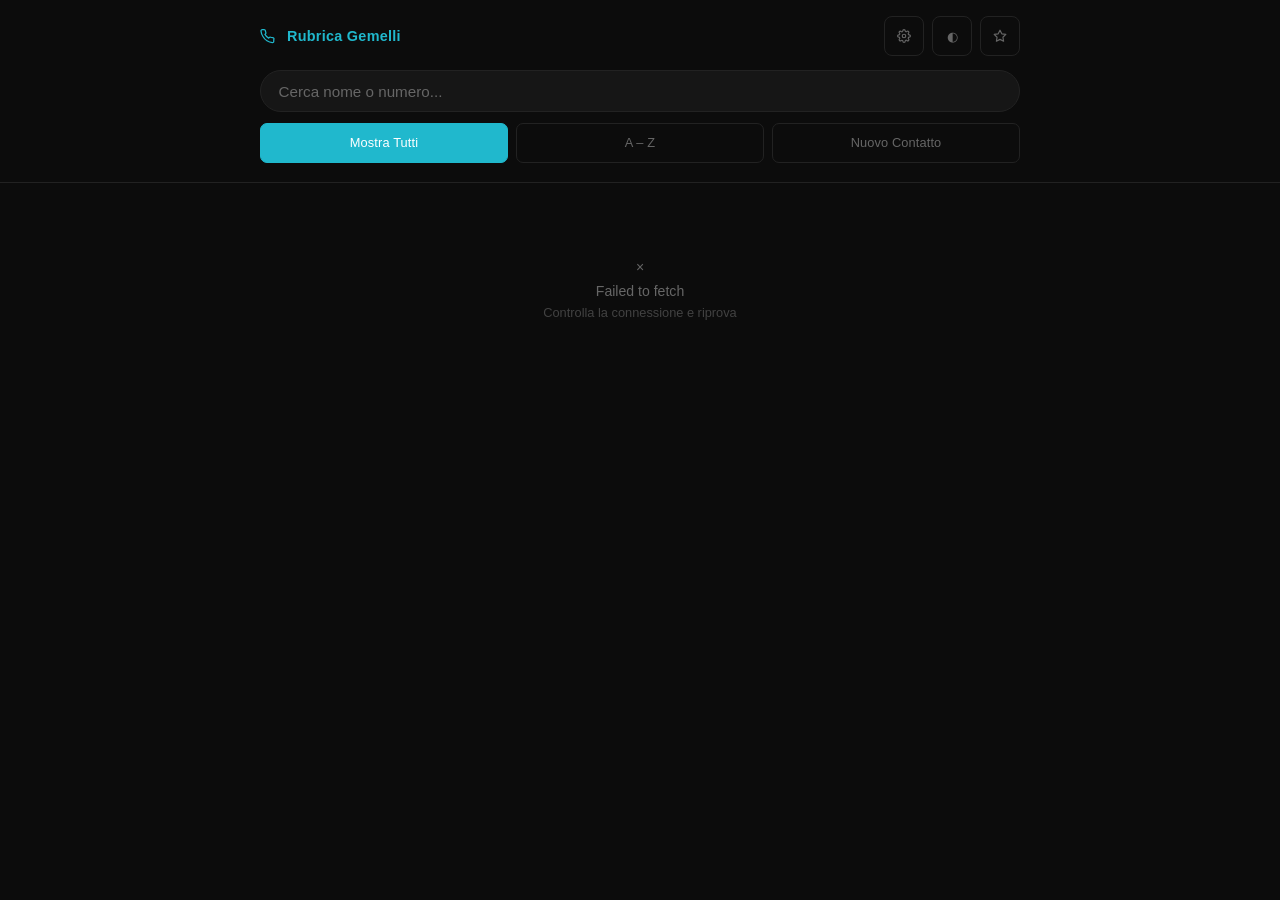
==== index.html @ fbc8fbde "sprint1: slim HTML, link external CSS/JS, ARIA roles" ====
<!DOCTYPE html>
<html lang="it" data-theme="dark">
<head>
  <meta charset="UTF-8">
  <meta name="viewport" content="width=device-width, initial-scale=1, maximum-scale=1, viewport-fit=cover">
  <title>Rubrica Gemelli</title>
  <link rel="manifest" href="manifest.json">
  <meta name="theme-color" content="#0c0c0c">
  <meta name="apple-mobile-web-app-capable" content="yes">
  <meta name="apple-mobile-web-app-status-bar-style" content="black-translucent">
  <meta name="apple-mobile-web-app-title" content="Rubrica">
  <link rel="icon" type="image/svg+xml" href="icon.svg">
  <link rel="apple-touch-icon" href="icon.svg">
  <link rel="stylesheet" href="app.css">
</head>
<body>

<header>
  <div class="inner">
    <div class="header-top">
      <div class="header-title">
        <svg width="15" height="15" viewBox="0 0 24 24" fill="none" stroke="currentColor" stroke-width="2" stroke-linecap="round" stroke-linejoin="round" aria-hidden="true" style="display:inline-block;vertical-align:middle;margin-right:.4rem"><path d="M22 16.92v3a2 2 0 0 1-2.18 2 19.79 19.79 0 0 1-8.63-3.07A19.5 19.5 0 0 1 4.69 12 19.79 19.79 0 0 1 1.61 3.3 2 2 0 0 1 3.6 1h3a2 2 0 0 1 2 1.72 12.84 12.84 0 0 0 .7 2.81 2 2 0 0 1-.45 2.11L7.91 8.6a16 16 0 0 0 6 6l.94-.94a2 2 0 0 1 2.11-.45 12.84 12.84 0 0 0 2.81.7A2 2 0 0 1 22 16.92z"/></svg>
        Rubrica Gemelli
      </div>
      <div class="header-count" id="countLabel" aria-live="polite"></div>
      <button class="btn-icon" id="btnSettings" title="Gestione categorie" aria-label="Gestione categorie">
        <svg width="14" height="14" viewBox="0 0 24 24" fill="none" stroke="currentColor" stroke-width="2" stroke-linecap="round" stroke-linejoin="round" aria-hidden="true"><circle cx="12" cy="12" r="3"/><path d="M19.4 15a1.65 1.65 0 0 0 .33 1.82l.06.06a2 2 0 0 1-2.83 2.83l-.06-.06a1.65 1.65 0 0 0-1.82-.33 1.65 1.65 0 0 0-1 1.51V21a2 2 0 0 1-4 0v-.09A1.65 1.65 0 0 0 9 19.4a1.65 1.65 0 0 0-1.82.33l-.06.06a2 2 0 0 1-2.83-2.83l.06-.06A1.65 1.65 0 0 0 4.68 15a1.65 1.65 0 0 0-1.51-1H3a2 2 0 0 1 0-4h.09A1.65 1.65 0 0 0 4.6 9a1.65 1.65 0 0 0-.33-1.82l-.06-.06a2 2 0 0 1 2.83-2.83l.06.06A1.65 1.65 0 0 0 9 4.68a1.65 1.65 0 0 0 1-1.51V3a2 2 0 0 1 4 0v.09a1.65 1.65 0 0 0 1 1.51 1.65 1.65 0 0 0 1.82-.33l.06-.06a2 2 0 0 1 2.83 2.83l-.06.06A1.65 1.65 0 0 0 19.4 9a1.65 1.65 0 0 0 1.51 1H21a2 2 0 0 1 0 4h-.09a1.65 1.65 0 0 0-1.51 1z"/></svg>
      </button>
      <button class="btn-icon" id="btnTheme" title="Cambia tema" aria-label="Cambia tema">◐</button>
      <button class="btn-icon" id="btnInstall" title="Aggiungi a preferiti / Home" aria-label="Installa app">
        <svg width="14" height="14" viewBox="0 0 24 24" fill="none" stroke="currentColor" stroke-width="2" stroke-linecap="round" stroke-linejoin="round" aria-hidden="true"><polygon points="12 2 15.09 8.26 22 9.27 17 14.14 18.18 21.02 12 17.77 5.82 21.02 7 14.14 2 9.27 8.91 8.26 12 2"/></svg>
      </button>
    </div>
    <div class="search-wrap" id="searchWrap">
      <input type="search" id="searchBar" placeholder="Cerca nome o numero..." autocomplete="off" autocorrect="off" autocapitalize="off" aria-label="Cerca">
      <button type="button" class="btn-search-clear" id="btnSearchClear" aria-label="Pulisci ricerca">×</button>
    </div>
    <div class="btn-row">
      <button id="btnAll" class="active" type="button">Mostra Tutti</button>
      <button id="btnAlpha" type="button">A – Z</button>
      <button id="btnNew" type="button">Nuovo Contatto</button>
    </div>
    <div id="chips"></div>
  </div>
</header>

<main>
  <div class="inner" id="contactList">
    <div class="state-msg">
      <div class="spinner"></div>
      <div>Caricamento rubrica...</div>
    </div>
  </div>
</main>

<div id="installToast" role="status" aria-live="polite"></div>

<!-- Modal Filtro Alfabetico -->
<div id="alphaModalOverlay" hidden role="dialog" aria-modal="true" aria-label="Filtra per iniziale">
  <div id="alphaModalBox">
    <div class="modal-title">Filtra per iniziale</div>
    <div class="alpha-grid" id="alphaGrid"></div>
    <button type="button" id="btnAlphaClose" class="btn-cancel" style="width:100%;margin-top:.9rem">Chiudi</button>
  </div>
</div>

<!-- Modal Gestione Categorie -->
<div id="catModalOverlay" hidden role="dialog" aria-modal="true" aria-label="Gestione categorie">
  <div id="catModalBox">
    <div class="modal-title">Gestione Categorie</div>
    <div id="catList"></div>
    <div class="form-group" style="margin-top:.9rem">
      <label for="fNewCat">Nuova categoria</label>
      <div class="cat-add-row">
        <input type="text" id="fNewCat" placeholder="es. CHIRURGIA" autocomplete="off" spellcheck="false">
        <button type="button" id="btnAddCat" class="btn-add-cat">Aggiungi</button>
      </div>
    </div>
    <div class="modal-btns">
      <button type="button" class="btn-cancel" id="btnCatCancel">Chiudi</button>
      <button type="button" class="btn-primary" id="btnCatSave">Salva modifiche</button>
    </div>
  </div>
</div>

<!-- Modal Contatto -->
<div id="modalOverlay" hidden role="dialog" aria-modal="true" aria-labelledby="modalTitle">
  <div id="modalBox">
    <div class="modal-title" id="modalTitle">Nuovo Contatto</div>
    <form id="contactForm" novalidate>
      <input type="hidden" id="fId">
      <div class="form-group">
        <label for="fNome">Nome *</label>
        <input type="text" id="fNome" required placeholder="es. Cardiologia guardia">
      </div>
      <div class="form-group">
        <label for="fCategoria">Categoria *</label>
        <select id="fCategoria" required></select>
      </div>
      <div class="form-group">
        <label>Numeri e note</label>
        <div id="numeriContainer"></div>
        <button type="button" id="btnAddNum" class="btn-add-num">+ Aggiungi numero</button>
      </div>
      <div class="modal-btns">
        <button type="button" class="btn-cancel" id="btnCancel">Annulla</button>
        <button type="button" class="btn-danger" id="btnDelete" hidden>Elimina</button>
        <button type="submit" class="btn-primary" id="btnSave">Salva</button>
      </div>
    </form>
  </div>
</div>

<script src="app.js" defer></script>
</body>
</html>
---- app.css ----
*, *::before, *::after { box-sizing: border-box; margin: 0; padding: 0; }

:root {
  --bg:       #ffffff;
  --surface:  #f7f7f7;
  --text:     #111111;
  --muted:    #888888;
  --border:   #e5e5e5;
  --accent:   #0891b2;
  --num:      #0891b2;
  --num-bg:   #e0f7fa;
  --note:     #555555;
  --modal-bg: #ffffff;
}
[data-theme="dark"] {
  --bg:       #0c0c0c;
  --surface:  #161616;
  --text:     #ececec;
  --muted:    #666666;
  --border:   #222222;
  --accent:   #20b8cd;
  --num:      #20b8cd;
  --num-bg:   rgba(32,184,205,.12);
  --note:     #aaaaaa;
  --modal-bg: #111111;
}

body {
  font-family: -apple-system, BlinkMacSystemFont, 'Inter', 'Segoe UI', sans-serif;
  background: var(--bg);
  color: var(--text);
  min-height: 100vh;
  padding-bottom: 3rem;
  transition: background .2s, color .2s;
  font-size: 17px;
}

.inner {
  width: 90%;
  max-width: 760px;
  margin: 0 auto;
}

/* ── Header ── */
header {
  background: var(--bg);
  padding: 1rem 0 0;
  position: sticky;
  top: 0;
  z-index: 100;
  border-bottom: 1px solid var(--border);
  transition: background .2s;
}
.header-top {
  display: flex;
  align-items: center;
  gap: .5rem;
  margin-bottom: .9rem;
}
.header-title {
  color: var(--accent);
  font-size: .9rem;
  font-weight: 600;
  letter-spacing: .02em;
  flex: 1;
  display: flex;
  align-items: center;
  gap: .35rem;
}
.header-count {
  color: var(--muted);
  font-size: .75rem;
}

/* ── Header action buttons (tap target ≥ 40×40) ── */
.btn-icon {
  background: none;
  border: 1px solid var(--border);
  border-radius: 8px;
  color: var(--muted);
  width: 2.5rem;
  height: 2.5rem;
  cursor: pointer;
  display: flex;
  align-items: center;
  justify-content: center;
  flex-shrink: 0;
  transition: border-color .15s, color .15s, background .15s;
}
.btn-icon:hover     { border-color: var(--accent); color: var(--accent); }
.btn-icon:active    { background: var(--surface); }
.btn-icon.ready     { color: var(--accent); border-color: var(--accent); }
.btn-icon.done      { color: #f59e0b; border-color: #f59e0b; }

/* Toast */
#installToast {
  position: fixed;
  top: 50%;
  left: 50%;
  transform: translate(-50%, -50%) scale(.92);
  background: var(--surface);
  border: 1px solid var(--border);
  color: var(--text);
  font-size: .84rem;
  padding: .7rem 1.15rem;
  border-radius: 9px;
  white-space: normal;
  max-width: 88vw;
  text-align: center;
  box-shadow: 0 8px 28px rgba(0,0,0,.35);
  opacity: 0;
  pointer-events: none;
  transition: opacity .18s, transform .18s;
  z-index: 500;
}
#installToast.show {
  opacity: 1;
  transform: translate(-50%, -50%) scale(1);
}
#installToast.toast-error   { border-color: #ef4444; background: rgba(239,68,68,.15); }
#installToast.toast-warning { border-color: #f59e0b; background: rgba(245,158,11,.13); }
#installToast.toast-success { border-color: #22c55e; background: rgba(34,197,94,.13);  }
#installToast.toast-confirm { pointer-events: auto; min-width: 220px; }

#searchBar {
  width: 100%;
  padding: .7rem 1.1rem;
  font-size: .95rem;
  border: 1px solid var(--border);
  border-radius: 999px;
  background: var(--surface);
  color: var(--text);
  outline: none;
  -webkit-appearance: none;
  transition: border-color .15s, background .2s;
  font-family: inherit;
}
#searchBar::placeholder { color: var(--muted); }
#searchBar:focus { border-color: var(--accent); }

.btn-row {
  display: flex;
  gap: .5rem;
  margin-top: .7rem;
}
.btn-row button {
  flex: 1;
  padding: .55rem;
  font-size: .8rem;
  font-weight: 500;
  border: 1px solid var(--border);
  border-radius: 7px;
  background: transparent;
  color: var(--muted);
  cursor: pointer;
  transition: all .12s;
  font-family: inherit;
  letter-spacing: .01em;
  min-height: 40px;
}
.btn-row button:hover { border-color: var(--accent); color: var(--accent); }
.btn-row button.active { background: var(--accent); color: #fff; border-color: var(--accent); }

#chips {
  display: flex;
  flex-wrap: wrap;
  gap: .35rem;
  padding: .65rem 0 .55rem;
}
.chip {
  padding: .28rem .7rem;
  border-radius: 999px;
  border: 1px solid var(--border);
  font-size: .72rem;
  font-weight: 500;
  color: var(--muted);
  background: transparent;
  cursor: pointer;
  white-space: nowrap;
  transition: all .12s;
  font-family: inherit;
  min-height: 32px;
}
.chip:hover { border-color: var(--accent); color: var(--accent); }
.chip.active { background: var(--accent); color: #fff; border-color: var(--accent); }

/* ── Card contatti ── */
main { padding: .75rem 0; }

.contact-card {
  display: flex;
  align-items: center;
  gap: .75rem;
  padding: .75rem .9rem;
  background: var(--surface);
  border: 1px solid var(--border);
  border-radius: 8px;
  margin-bottom: .4rem;
}

.contact-info { flex: 1; min-width: 0; }
.contact-name {
  font-weight: 500;
  font-size: .9rem;
  color: var(--text);
  margin-bottom: .3rem;
  line-height: 1.3;
}
.contact-numbers { display: flex; flex-wrap: wrap; gap: .35rem .5rem; align-items: center; }
.num-group { display: inline-flex; align-items: center; gap: .3rem; }
.num-pill {
  font-family: 'SF Mono', 'Fira Code', 'Consolas', monospace;
  font-size: .78rem;
  font-weight: 600;
  color: var(--accent);
  background: var(--num-bg);
  text-decoration: none;
  letter-spacing: .03em;
  padding: .25rem .65rem;
  border-radius: 999px;
  transition: opacity .1s;
  white-space: nowrap;
  min-height: 28px;
  display: inline-flex;
  align-items: center;
}
.num-pill:active { opacity: .6; }
.num-nota-inline {
  font-size: .72rem;
  color: var(--note);
  white-space: nowrap;
}

/* ── Modal: righe numero+nota dinamiche ── */
.num-row {
  display: flex;
  gap: .4rem;
  align-items: center;
  margin-bottom: .4rem;
}
.num-row-inputs {
  display: flex;
  gap: .4rem;
  flex: 1;
}
.num-row-inputs .f-num {
  width: 7rem;
  flex-shrink: 0;
  padding: .6rem .7rem;
  border: 1px solid var(--border);
  border-radius: 6px;
  font-size: .88rem;
  color: var(--text);
  background: var(--surface);
  font-family: 'SF Mono','Fira Code','Consolas',monospace;
  font-weight: 600;
  outline: none;
  transition: border-color .15s;
}
.num-row-inputs .f-num:focus { border-color: var(--accent); }
.num-row-inputs .f-num.invalid { border-color: #ef4444; }
.num-row-inputs .f-nota {
  flex: 1;
  padding: .6rem .7rem;
  border: 1px solid var(--border);
  border-radius: 6px;
  font-size: .88rem;
  color: var(--text);
  background: var(--surface);
  font-family: inherit;
  outline: none;
  transition: border-color .15s;
}
.num-row-inputs .f-nota:focus { border-color: var(--accent); }
.btn-rm-num {
  background: none;
  border: 1px solid var(--border);
  border-radius: 6px;
  color: var(--muted);
  font-size: 1rem;
  width: 2.4rem;
  height: 2.4rem;
  cursor: pointer;
  display: flex;
  align-items: center;
  justify-content: center;
  flex-shrink: 0;
  transition: border-color .12s, color .12s;
}
.btn-rm-num:hover { border-color: #ef4444; color: #ef4444; }
.btn-add-num {
  margin-top: .2rem;
  background: none;
  border: 1px dashed var(--border);
  border-radius: 6px;
  color: var(--muted);
  font-size: .82rem;
  padding: .55rem .85rem;
  cursor: pointer;
  width: 100%;
  text-align: left;
  font-family: inherit;
  transition: border-color .12s, color .12s;
  min-height: 40px;
}
.btn-add-num:hover { border-color: var(--accent); color: var(--accent); }
.contact-cat { display: none; }

.btn-edit {
  background: none;
  border: none;
  padding: .55rem;
  cursor: pointer;
  color: var(--muted);
  flex-shrink: 0;
  display: flex;
  align-items: center;
  opacity: .55;
  transition: opacity .12s;
  border-radius: 6px;
  min-width: 40px;
  min-height: 40px;
  justify-content: center;
}
.btn-edit:hover { opacity: 1; color: var(--accent); }

.state-msg {
  text-align: center;
  padding: 4rem 1rem;
  color: var(--muted);
  font-size: .88rem;
}
.state-msg .ico { margin-bottom: .5rem; }
.state-msg .sub { font-size: .8rem; margin-top: .35rem; opacity: .6; }
.load-status {
  margin-top: .55rem;
  font-size: .78rem;
  opacity: .6;
  min-height: 1.2em;
}
.spinner {
  width: 22px; height: 22px;
  border: 1.5px solid var(--border);
  border-top-color: var(--accent);
  border-radius: 50%;
  animation: spin .75s linear infinite;
  margin: 0 auto .75rem;
}
@keyframes spin { to { transform: rotate(360deg); } }

/* ── Modal ── */
#modalOverlay {
  position: fixed;
  inset: 0;
  background: rgba(0,0,0,.55);
  z-index: 200;
  display: flex;
  align-items: flex-end;
  justify-content: center;
}
#modalOverlay[hidden] { display: none; }
#modalBox {
  background: var(--modal-bg);
  border-top: 1px solid var(--border);
  border-radius: 12px 12px 0 0;
  width: 100%;
  max-width: 760px;
  max-height: 90vh;
  overflow-y: auto;
  padding: 1.25rem 1.25rem 1rem;
  padding-bottom: calc(1rem + env(safe-area-inset-bottom));
  transition: background .2s;
}
.modal-title {
  font-size: .95rem;
  font-weight: 600;
  margin-bottom: 1rem;
  color: var(--text);
}
.form-group { margin-bottom: .8rem; }
.form-group label {
  display: block;
  font-size: .72rem;
  font-weight: 500;
  color: var(--muted);
  margin-bottom: .25rem;
  text-transform: uppercase;
  letter-spacing: .05em;
}
.form-group input,
.form-group select {
  width: 100%;
  padding: .65rem .8rem;
  border: 1px solid var(--border);
  border-radius: 6px;
  font-size: .9rem;
  color: var(--text);
  outline: none;
  background: var(--surface);
  font-family: inherit;
  transition: border-color .15s;
  min-height: 40px;
}
.form-group input:focus,
.form-group select:focus { border-color: var(--accent); }
.modal-btns { display: flex; gap: .5rem; margin-top: 1.1rem; }
.btn-primary {
  flex: 1;
  padding: .75rem;
  background: var(--accent);
  color: #fff;
  border: none;
  border-radius: 6px;
  font-size: .88rem;
  font-weight: 600;
  cursor: pointer;
  font-family: inherit;
  min-height: 44px;
}
.btn-primary:active { opacity: .85; }
.btn-danger {
  padding: .75rem .95rem;
  background: transparent;
  color: #ef4444;
  border: 1px solid #ef4444;
  border-radius: 6px;
  font-size: .88rem;
  font-weight: 500;
  cursor: pointer;
  font-family: inherit;
  min-height: 44px;
}
.btn-danger:active { opacity: .75; }
.btn-cancel {
  padding: .75rem .95rem;
  background: transparent;
  color: var(--muted);
  border: 1px solid var(--border);
  border-radius: 6px;
  font-size: .88rem;
  font-weight: 500;
  cursor: pointer;
  font-family: inherit;
  min-height: 44px;
}

/* ── Modal Categorie ── */
#catModalOverlay {
  position: fixed;
  inset: 0;
  background: rgba(0,0,0,.55);
  z-index: 200;
  display: flex;
  align-items: flex-end;
  justify-content: center;
}
#catModalOverlay[hidden] { display: none; }
#catModalBox {
  background: var(--modal-bg);
  border-top: 1px solid var(--border);
  border-radius: 12px 12px 0 0;
  width: 100%;
  max-width: 760px;
  max-height: 88vh;
  overflow-y: auto;
  padding: 1.25rem 1.25rem 1rem;
  padding-bottom: calc(1rem + env(safe-area-inset-bottom));
  transition: background .2s;
}

/* Righe categoria */
.cat-item {
  display: flex;
  align-items: center;
  gap: .5rem;
  padding: .35rem 0;
  border-bottom: 1px solid var(--border);
}
.cat-item:last-child { border-bottom: none; }
.cat-name-input {
  flex: 1;
  padding: .55rem .65rem;
  border: 1px solid var(--border);
  border-radius: 6px;
  font-size: .86rem;
  font-weight: 500;
  color: var(--text);
  background: var(--surface);
  font-family: inherit;
  outline: none;
  transition: border-color .15s;
  min-height: 40px;
}
.cat-name-input:focus { border-color: var(--accent); }
.cat-count {
  font-size: .72rem;
  color: var(--muted);
  min-width: 3.4rem;
  text-align: right;
  white-space: nowrap;
}
.cat-del-btn {
  background: none;
  border: 1px solid transparent;
  border-radius: 6px;
  width: 2.4rem;
  height: 2.4rem;
  cursor: pointer;
  display: flex;
  align-items: center;
  justify-content: center;
  flex-shrink: 0;
  padding: 0;
  transition: all .12s;
}
.cat-del-btn.can-del { color: #ef4444; border-color: rgba(239,68,68,.3); }
.cat-del-btn.can-del:hover { background: rgba(239,68,68,.12); border-color: #ef4444; }
.cat-del-btn.no-del  { color: #ef4444; opacity: .25; cursor: default; }

/* Riga aggiungi nuova categoria */
.cat-add-row {
  display: flex;
  gap: .4rem;
  margin-top: .3rem;
}
.cat-add-row input {
  flex: 1;
  padding: .65rem .85rem;
  border: 1px solid var(--border);
  border-radius: 6px;
  font-size: .9rem;
  color: var(--text);
  background: var(--surface);
  font-family: inherit;
  outline: none;
  transition: border-color .15s;
  min-height: 40px;
}
.cat-add-row input:focus { border-color: var(--accent); }
.cat-add-row .btn-add-cat {
  padding: .65rem 1.1rem;
  background: var(--accent);
  color: #fff;
  border: none;
  border-radius: 6px;
  font-size: .84rem;
  font-weight: 600;
  cursor: pointer;
  font-family: inherit;
  white-space: nowrap;
  min-height: 40px;
}
.cat-add-row .btn-add-cat:active { opacity: .85; }

/* ── Modal Filtro Alfabetico ── */
#alphaModalOverlay {
  position: fixed;
  inset: 0;
  background: rgba(0,0,0,.55);
  z-index: 200;
  display: flex;
  align-items: center;
  justify-content: center;
}
#alphaModalOverlay[hidden] { display: none; }
#alphaModalBox {
  background: var(--modal-bg);
  border: 1px solid var(--border);
  border-radius: 12px;
  width: min(96vw, 480px);
  padding: 1.3rem 1.1rem 1.5rem;
  transition: background .2s;
}
.alpha-grid {
  display: grid;
  grid-template-columns: repeat(6, 1fr);
  gap: .42rem;
  margin-top: .85rem;
}
.alpha-btn {
  min-height: 48px;
  padding: .5rem .1rem;
  border: 1px solid var(--border);
  border-radius: 8px;
  background: transparent;
  color: var(--muted);
  font-size: .9rem;
  font-weight: 600;
  cursor: pointer;
  font-family: inherit;
  transition: all .12s;
  display: flex;
  align-items: center;
  justify-content: center;
}
.alpha-btn:hover { border-color: var(--accent); color: var(--accent); }
.alpha-btn.active { background: var(--accent); color: #fff; border-color: var(--accent); }
.alpha-btn.num-btn {
  grid-column: span 2;
  font-size: .78rem;
  letter-spacing: -.01em;
}

/* Spinner dentro i bottoni */
.btn-spinner {
  display: inline-block;
  width: 14px;
  height: 14px;
  border: 2px solid currentColor;
  border-top-color: transparent;
  border-radius: 50%;
  animation: spin .65s linear infinite;
  opacity: .85;
  vertical-align: middle;
}

/* Search bar wrapper con clear button */
.search-wrap { position: relative; }
.btn-search-clear {
  position: absolute;
  right: .55rem;
  top: 50%;
  transform: translateY(-50%);
  background: var(--border);
  border: none;
  width: 1.6rem;
  height: 1.6rem;
  border-radius: 50%;
  color: var(--text);
  cursor: pointer;
  display: none;
  align-items: center;
  justify-content: center;
  font-size: .75rem;
  opacity: .7;
  transition: opacity .12s, background .12s;
}
.btn-search-clear:hover { opacity: 1; background: var(--accent); color: #fff; }
.search-wrap.has-text .btn-search-clear { display: flex; }
.search-wrap.has-text #searchBar { padding-right: 2.6rem; }
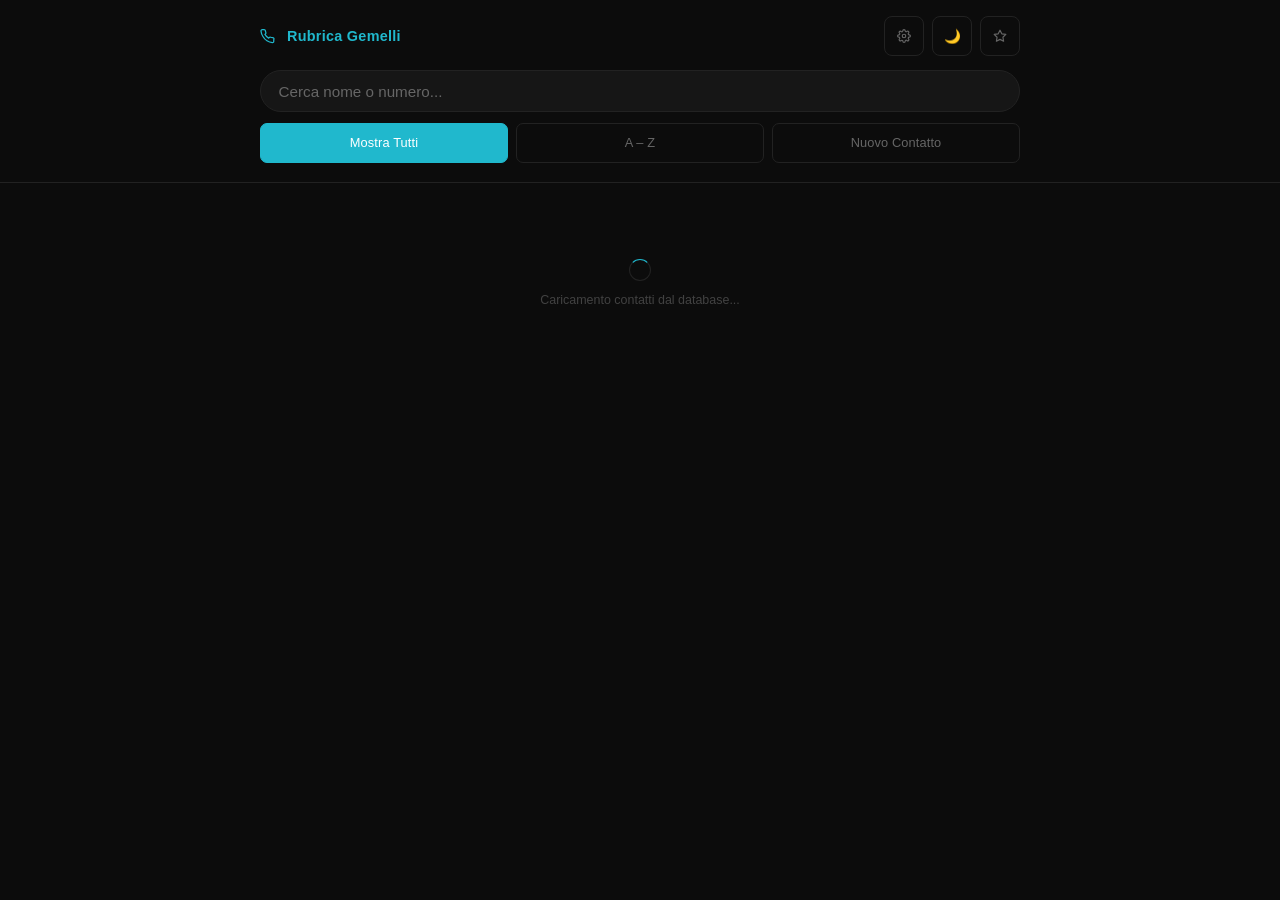
==== commit 6155664f: "sprint3: PTR indicator + modal handles + export buttons" ====
--- a/index.html
+++ b/index.html
@@ -14,6 +14,9 @@
   <link rel="stylesheet" href="app.css">
 </head>
 <body>
+
+<!-- Pull-to-refresh indicator -->
+<div id="ptrIndicator" aria-hidden="true"><div class="ptr-spinner"></div></div>
 
 <header>
   <div class="inner">
@@ -35,6 +38,7 @@
       <input type="search" id="searchBar" placeholder="Cerca nome o numero..." autocomplete="off" autocorrect="off" autocapitalize="off" aria-label="Cerca">
       <button type="button" class="btn-search-clear" id="btnSearchClear" aria-label="Pulisci ricerca">×</button>
     </div>
+    <div id="searchSuggestions" hidden></div>
     <div class="btn-row">
       <button id="btnAll" class="active" type="button">Mostra Tutti</button>
       <button id="btnAlpha" type="button">A – Z</button>
@@ -55,6 +59,33 @@
 
 <div id="installToast" role="status" aria-live="polite"></div>
 
+<!-- Menu long-press numero -->
+<div id="numMenuOverlay" hidden role="dialog" aria-modal="true" aria-label="Azioni numero">
+  <div class="num-menu-box">
+    <div class="num-menu-title" id="numMenuTitle"></div>
+    <div class="num-menu-sub" id="numMenuSub"></div>
+    <button type="button" class="num-menu-action" data-action="call">
+      <svg width="18" height="18" viewBox="0 0 24 24" fill="none" stroke="currentColor" stroke-width="2" stroke-linecap="round" stroke-linejoin="round" aria-hidden="true"><path d="M22 16.92v3a2 2 0 0 1-2.18 2 19.79 19.79 0 0 1-8.63-3.07A19.5 19.5 0 0 1 4.69 12 19.79 19.79 0 0 1 1.61 3.3 2 2 0 0 1 3.6 1h3a2 2 0 0 1 2 1.72 12.84 12.84 0 0 0 .7 2.81 2 2 0 0 1-.45 2.11L7.91 8.6a16 16 0 0 0 6 6l.94-.94a2 2 0 0 1 2.11-.45 12.84 12.84 0 0 0 2.81.7A2 2 0 0 1 22 16.92z"/></svg>
+      Chiama
+    </button>
+    <button type="button" class="num-menu-action" data-action="copy">
+      <svg width="18" height="18" viewBox="0 0 24 24" fill="none" stroke="currentColor" stroke-width="2" stroke-linecap="round" stroke-linejoin="round" aria-hidden="true"><rect x="9" y="9" width="13" height="13" rx="2" ry="2"/><path d="M5 15H4a2 2 0 0 1-2-2V4a2 2 0 0 1 2-2h9a2 2 0 0 1 2 2v1"/></svg>
+      Copia numero
+    </button>
+    <button type="button" class="num-menu-action" data-action="copy-full">
+      <svg width="18" height="18" viewBox="0 0 24 24" fill="none" stroke="currentColor" stroke-width="2" stroke-linecap="round" stroke-linejoin="round" aria-hidden="true"><path d="M14 2H6a2 2 0 0 0-2 2v16a2 2 0 0 0 2 2h12a2 2 0 0 0 2-2V8z"/><polyline points="14 2 14 8 20 8"/><line x1="16" y1="13" x2="8" y2="13"/><line x1="16" y1="17" x2="8" y2="17"/></svg>
+      Copia con nome
+    </button>
+    <button type="button" class="num-menu-action" data-action="share">
+      <svg width="18" height="18" viewBox="0 0 24 24" fill="none" stroke="currentColor" stroke-width="2" stroke-linecap="round" stroke-linejoin="round" aria-hidden="true"><circle cx="18" cy="5" r="3"/><circle cx="6" cy="12" r="3"/><circle cx="18" cy="19" r="3"/><line x1="8.59" y1="13.51" x2="15.42" y2="17.49"/><line x1="15.41" y1="6.51" x2="8.59" y2="10.49"/></svg>
+      Condividi
+    </button>
+    <button type="button" class="num-menu-action danger" data-action="close">
+      Annulla
+    </button>
+  </div>
+</div>
+
 <!-- Modal Filtro Alfabetico -->
 <div id="alphaModalOverlay" hidden role="dialog" aria-modal="true" aria-label="Filtra per iniziale">
   <div id="alphaModalBox">
@@ -67,6 +98,7 @@
 <!-- Modal Gestione Categorie -->
 <div id="catModalOverlay" hidden role="dialog" aria-modal="true" aria-label="Gestione categorie">
   <div id="catModalBox">
+    <div class="modal-handle" data-modal="cat" aria-hidden="true"></div>
     <div class="modal-title">Gestione Categorie</div>
     <div id="catList"></div>
     <div class="form-group" style="margin-top:.9rem">
@@ -74,6 +106,19 @@
       <div class="cat-add-row">
         <input type="text" id="fNewCat" placeholder="es. CHIRURGIA" autocomplete="off" spellcheck="false">
         <button type="button" id="btnAddCat" class="btn-add-cat">Aggiungi</button>
+      </div>
+    </div>
+    <div class="cat-export-section">
+      <div class="label">Esportazione</div>
+      <div class="cat-export-row">
+        <button type="button" id="btnExportCSV">
+          <svg width="14" height="14" viewBox="0 0 24 24" fill="none" stroke="currentColor" stroke-width="2" stroke-linecap="round" stroke-linejoin="round" aria-hidden="true"><path d="M14 2H6a2 2 0 0 0-2 2v16a2 2 0 0 0 2 2h12a2 2 0 0 0 2-2V8z"/><polyline points="14 2 14 8 20 8"/></svg>
+          Esporta CSV
+        </button>
+        <button type="button" id="btnExportVCF">
+          <svg width="14" height="14" viewBox="0 0 24 24" fill="none" stroke="currentColor" stroke-width="2" stroke-linecap="round" stroke-linejoin="round" aria-hidden="true"><path d="M20 21v-2a4 4 0 0 0-4-4H8a4 4 0 0 0-4 4v2"/><circle cx="12" cy="7" r="4"/></svg>
+          Esporta vCard
+        </button>
       </div>
     </div>
     <div class="modal-btns">
@@ -86,6 +131,7 @@
 <!-- Modal Contatto -->
 <div id="modalOverlay" hidden role="dialog" aria-modal="true" aria-labelledby="modalTitle">
   <div id="modalBox">
+    <div class="modal-handle" data-modal="contact" aria-hidden="true"></div>
     <div class="modal-title" id="modalTitle">Nuovo Contatto</div>
     <form id="contactForm" novalidate>
       <input type="hidden" id="fId">
--- a/app.css
+++ b/app.css
@@ -30,7 +30,9 @@
   background: var(--bg);
   color: var(--text);
   min-height: 100vh;
-  padding-bottom: 3rem;
+  padding-bottom: calc(3rem + env(safe-area-inset-bottom));
+  padding-left: env(safe-area-inset-left);
+  padding-right: env(safe-area-inset-right);
   transition: background .2s, color .2s;
   font-size: 17px;
 }
@@ -44,7 +46,7 @@
 /* ── Header ── */
 header {
   background: var(--bg);
-  padding: 1rem 0 0;
+  padding: calc(1rem + env(safe-area-inset-top)) 0 0;
   position: sticky;
   top: 0;
   z-index: 100;
@@ -190,21 +192,53 @@
 .contact-card {
   display: flex;
   align-items: center;
-  gap: .75rem;
-  padding: .75rem .9rem;
+  gap: .65rem;
+  padding: .7rem .8rem;
   background: var(--surface);
   border: 1px solid var(--border);
-  border-radius: 8px;
+  border-radius: 9px;
   margin-bottom: .4rem;
-}
-
-.contact-info { flex: 1; min-width: 0; }
+  transition: background .12s, border-color .12s;
+}
+.contact-card:active { background: var(--bg); }
+
+/* Avatar iniziale colorato */
+.contact-avatar {
+  width: 36px;
+  height: 36px;
+  border-radius: 50%;
+  display: flex;
+  align-items: center;
+  justify-content: center;
+  font-size: .92rem;
+  font-weight: 700;
+  color: #fff;
+  flex-shrink: 0;
+  letter-spacing: 0;
+  user-select: none;
+  background: var(--accent);
+}
+
+.contact-info {
+  flex: 1;
+  min-width: 0;
+  cursor: pointer;
+}
 .contact-name {
   font-weight: 500;
   font-size: .9rem;
   color: var(--text);
   margin-bottom: .3rem;
   line-height: 1.3;
+}
+.contact-name mark,
+.num-pill mark,
+.num-nota-inline mark {
+  background: rgba(245,158,11,.45);
+  color: inherit;
+  padding: 0 1px;
+  border-radius: 2px;
+  font-weight: 700;
 }
 .contact-numbers { display: flex; flex-wrap: wrap; gap: .35rem .5rem; align-items: center; }
 .num-group { display: inline-flex; align-items: center; gap: .3rem; }
@@ -638,3 +672,202 @@
 .btn-search-clear:hover { opacity: 1; background: var(--accent); color: #fff; }
 .search-wrap.has-text .btn-search-clear { display: flex; }
 .search-wrap.has-text #searchBar { padding-right: 2.6rem; }
+
+/* Suggerimenti ricerca recenti */
+#searchSuggestions {
+  display: flex;
+  flex-wrap: wrap;
+  gap: .3rem;
+  margin-top: .45rem;
+}
+#searchSuggestions[hidden] { display: none; }
+.search-suggestion {
+  background: var(--surface);
+  border: 1px solid var(--border);
+  border-radius: 999px;
+  padding: .25rem .65rem .25rem .55rem;
+  font-size: .72rem;
+  color: var(--muted);
+  cursor: pointer;
+  display: inline-flex;
+  align-items: center;
+  gap: .25rem;
+  font-family: inherit;
+  transition: all .12s;
+  min-height: 28px;
+}
+.search-suggestion:hover { border-color: var(--accent); color: var(--accent); }
+.search-suggestion .sug-x {
+  color: var(--muted);
+  opacity: .55;
+  font-size: .9rem;
+  line-height: 1;
+  padding: 0 0 0 .15rem;
+}
+.search-suggestion .sug-x:hover { opacity: 1; color: #ef4444; }
+
+/* Pull-to-refresh indicator */
+#ptrIndicator {
+  position: fixed;
+  top: env(safe-area-inset-top);
+  left: 0;
+  right: 0;
+  height: 0;
+  display: flex;
+  align-items: center;
+  justify-content: center;
+  background: var(--bg);
+  z-index: 99;
+  overflow: hidden;
+  pointer-events: none;
+  transition: height .18s ease-out;
+}
+#ptrIndicator.armed { color: var(--accent); }
+.ptr-spinner {
+  width: 22px; height: 22px;
+  border: 2px solid var(--border);
+  border-top-color: var(--accent);
+  border-radius: 50%;
+}
+#ptrIndicator.spin .ptr-spinner { animation: spin .75s linear infinite; }
+#ptrIndicator.armed .ptr-spinner { border-top-color: var(--accent); border-color: var(--accent); border-top-color: transparent; transform: rotate(180deg); }
+
+/* Modal drag handle bar (per drag-to-close) */
+.modal-handle {
+  width: 40px;
+  height: 4px;
+  background: var(--border);
+  border-radius: 2px;
+  margin: -.6rem auto .85rem;
+  cursor: grab;
+  flex-shrink: 0;
+  touch-action: none;
+}
+.modal-handle:active { cursor: grabbing; background: var(--muted); }
+
+/* Stella preferiti */
+.contact-fav-star {
+  display: inline-flex;
+  align-items: center;
+  margin-right: .25rem;
+  color: #f59e0b;
+  flex-shrink: 0;
+}
+.contact-name {
+  display: flex;
+  align-items: center;
+}
+.contact-name-text { flex: 1; min-width: 0; word-break: break-word; }
+
+/* Chip speciali (Preferiti / Recenti) */
+.chip-special {
+  background: var(--num-bg);
+  border-color: var(--accent);
+  color: var(--accent);
+}
+.chip-special.active {
+  background: var(--accent);
+  color: #fff;
+}
+
+/* Sezione esportazione nel modal categorie */
+.cat-export-section {
+  margin-top: 1.2rem;
+  padding-top: 1rem;
+  border-top: 1px dashed var(--border);
+}
+.cat-export-section .label {
+  font-size: .72rem;
+  font-weight: 500;
+  color: var(--muted);
+  text-transform: uppercase;
+  letter-spacing: .05em;
+  margin-bottom: .5rem;
+}
+.cat-export-row {
+  display: flex;
+  gap: .5rem;
+}
+.cat-export-row button {
+  flex: 1;
+  padding: .65rem .75rem;
+  background: transparent;
+  color: var(--text);
+  border: 1px solid var(--border);
+  border-radius: 7px;
+  font-size: .82rem;
+  font-weight: 500;
+  cursor: pointer;
+  font-family: inherit;
+  display: flex;
+  align-items: center;
+  justify-content: center;
+  gap: .4rem;
+  min-height: 40px;
+  transition: all .12s;
+}
+.cat-export-row button:hover { border-color: var(--accent); color: var(--accent); }
+
+/* Tema toggle a 3 stati: il pulsante mostra il tema attuale */
+.btn-icon[data-theme-mode="dark"]::before  { content: "🌙"; font-size: .85rem; }
+.btn-icon[data-theme-mode="light"]::before { content: "☀"; font-size: .9rem; }
+.btn-icon[data-theme-mode="auto"]::before  { content: "◐"; font-size: .85rem; }
+#btnTheme { font-size: 0; }
+
+/* Menu long-press numero */
+#numMenuOverlay {
+  position: fixed;
+  inset: 0;
+  background: rgba(0,0,0,.55);
+  z-index: 300;
+  display: flex;
+  align-items: center;
+  justify-content: center;
+}
+#numMenuOverlay[hidden] { display: none; }
+.num-menu-box {
+  background: var(--modal-bg);
+  border: 1px solid var(--border);
+  border-radius: 14px;
+  width: min(84vw, 320px);
+  padding: 1rem 0 .55rem;
+  box-shadow: 0 12px 36px rgba(0,0,0,.55);
+}
+.num-menu-title {
+  text-align: center;
+  font-family: 'SF Mono','Fira Code','Consolas',monospace;
+  font-size: 1.05rem;
+  font-weight: 600;
+  color: var(--accent);
+  letter-spacing: .04em;
+  margin-bottom: .4rem;
+  padding: 0 1rem;
+}
+.num-menu-sub {
+  text-align: center;
+  font-size: .7rem;
+  color: var(--muted);
+  margin-bottom: .85rem;
+  padding: 0 1rem;
+  line-height: 1.4;
+}
+.num-menu-action {
+  width: 100%;
+  background: none;
+  border: none;
+  border-top: 1px solid var(--border);
+  padding: .9rem 1.1rem;
+  color: var(--text);
+  font-size: .9rem;
+  font-family: inherit;
+  cursor: pointer;
+  display: flex;
+  align-items: center;
+  gap: .8rem;
+  text-align: left;
+  transition: background .12s;
+  min-height: 48px;
+}
+.num-menu-action:hover { background: var(--surface); }
+.num-menu-action.danger { color: #ef4444; }
+.num-menu-action svg { flex-shrink: 0; opacity: .8; }
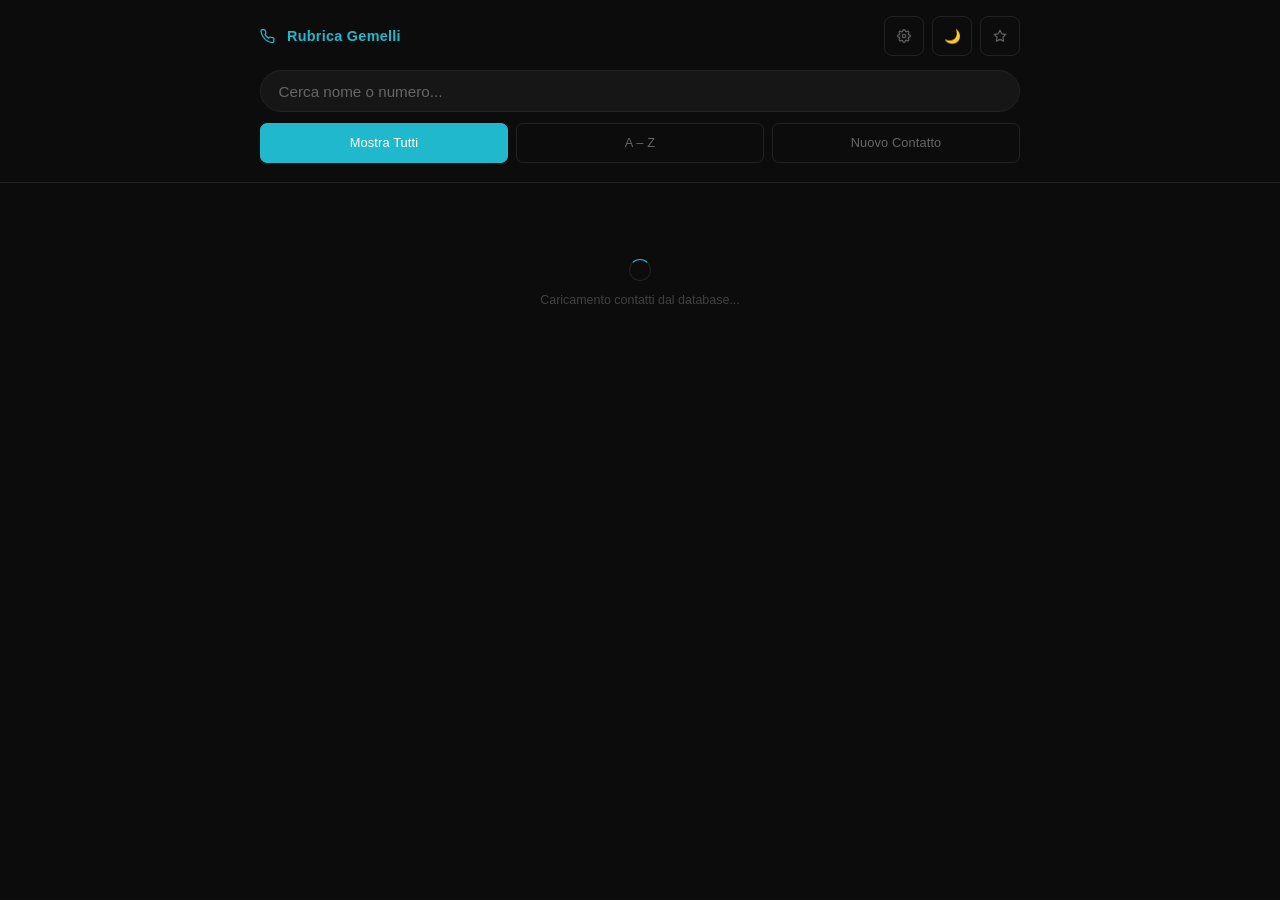
==== commit 06cf29f5: "remove vCard button from cat modal export" ====
--- a/index.html
+++ b/index.html
@@ -113,11 +113,7 @@
       <div class="cat-export-row">
         <button type="button" id="btnExportCSV">
           <svg width="14" height="14" viewBox="0 0 24 24" fill="none" stroke="currentColor" stroke-width="2" stroke-linecap="round" stroke-linejoin="round" aria-hidden="true"><path d="M14 2H6a2 2 0 0 0-2 2v16a2 2 0 0 0 2 2h12a2 2 0 0 0 2-2V8z"/><polyline points="14 2 14 8 20 8"/></svg>
-          Esporta CSV
-        </button>
-        <button type="button" id="btnExportVCF">
-          <svg width="14" height="14" viewBox="0 0 24 24" fill="none" stroke="currentColor" stroke-width="2" stroke-linecap="round" stroke-linejoin="round" aria-hidden="true"><path d="M20 21v-2a4 4 0 0 0-4-4H8a4 4 0 0 0-4 4v2"/><circle cx="12" cy="7" r="4"/></svg>
-          Esporta vCard
+          Esporta tutto in CSV
         </button>
       </div>
     </div>
@@ -133,6 +129,10 @@
   <div id="modalBox">
     <div class="modal-handle" data-modal="contact" aria-hidden="true"></div>
     <div class="modal-title" id="modalTitle">Nuovo Contatto</div>
+    <button type="button" id="btnSaveVcf" class="btn-save-vcf" hidden>
+      <svg width="14" height="14" viewBox="0 0 24 24" fill="none" stroke="currentColor" stroke-width="2" stroke-linecap="round" stroke-linejoin="round" aria-hidden="true"><path d="M20 21v-2a4 4 0 0 0-4-4H8a4 4 0 0 0-4 4v2"/><circle cx="12" cy="7" r="4"/><line x1="19" y1="8" x2="19" y2="14"/><line x1="22" y1="11" x2="16" y2="11"/></svg>
+      Salva nei contatti del telefono
+    </button>
     <form id="contactForm" novalidate>
       <input type="hidden" id="fId">
       <div class="form-group">
--- a/app.css
+++ b/app.css
@@ -770,6 +770,29 @@
   color: #fff;
 }
 
+/* Pulsante "Salva nei contatti" nel modal contatto */
+.btn-save-vcf {
+  display: flex;
+  align-items: center;
+  justify-content: center;
+  gap: .45rem;
+  width: 100%;
+  padding: .65rem;
+  background: var(--num-bg);
+  color: var(--accent);
+  border: 1px solid var(--accent);
+  border-radius: 8px;
+  font-size: .85rem;
+  font-weight: 600;
+  font-family: inherit;
+  cursor: pointer;
+  margin-bottom: 1rem;
+  min-height: 42px;
+  transition: opacity .12s;
+}
+.btn-save-vcf:active { opacity: .75; }
+.btn-save-vcf[hidden] { display: none; }
+
 /* Sezione esportazione nel modal categorie */
 .cat-export-section {
   margin-top: 1.2rem;
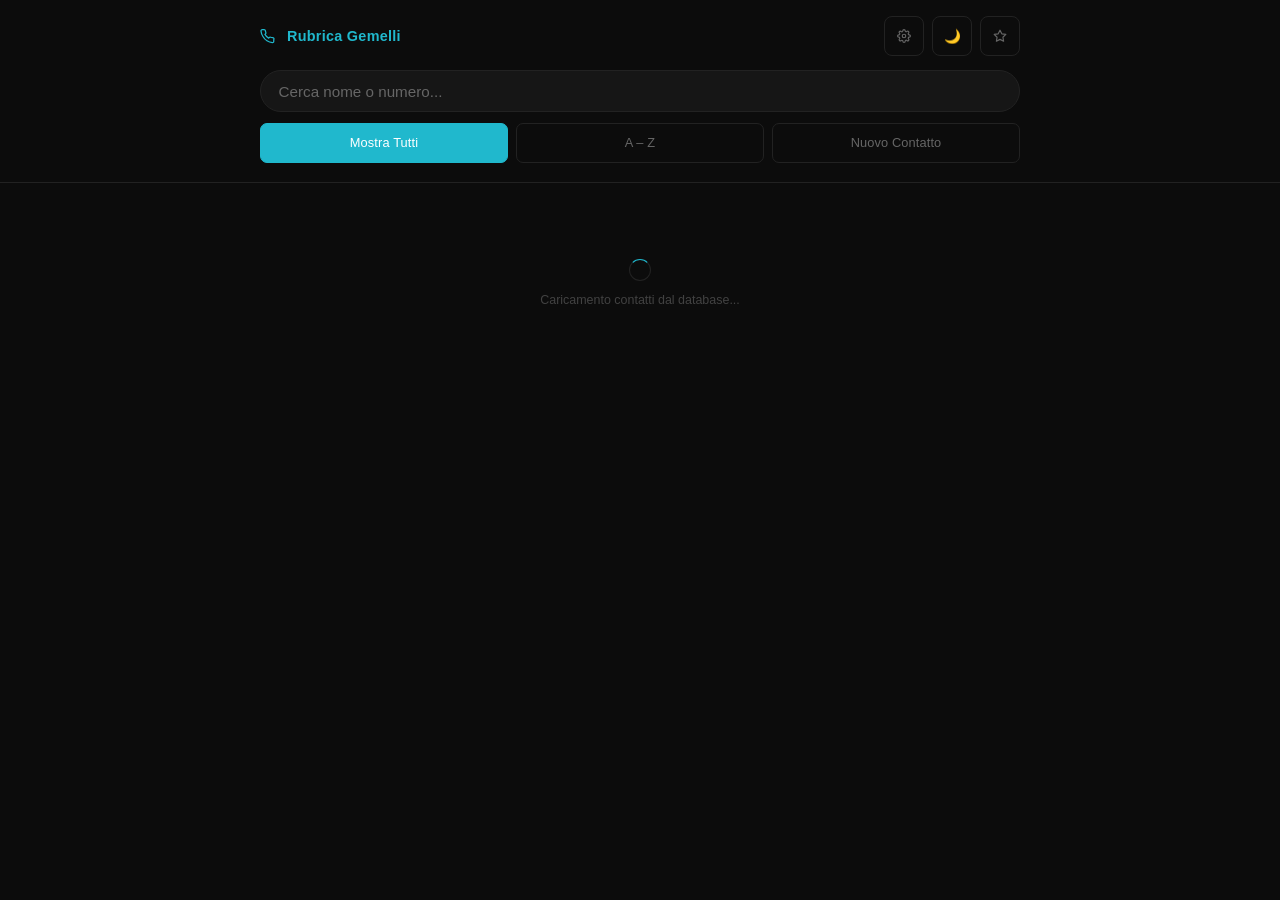
==== commit 16348d21: "feat: apple-touch-icon PNGs + splash" ====
--- a/index.html
+++ b/index.html
@@ -10,7 +10,10 @@
   <meta name="apple-mobile-web-app-status-bar-style" content="black-translucent">
   <meta name="apple-mobile-web-app-title" content="Rubrica">
   <link rel="icon" type="image/svg+xml" href="icon.svg">
-  <link rel="apple-touch-icon" href="icon.svg">
+  <link rel="apple-touch-icon" sizes="192x192" href="icon-192.png">
+  <link rel="apple-touch-icon" sizes="512x512" href="icon-512.png">
+  <!-- iOS splash screen (single fallback, vale per tutte le dimensioni) -->
+  <link rel="apple-touch-startup-image" href="icon-1024.png">
   <link rel="stylesheet" href="app.css">
 </head>
 <body>
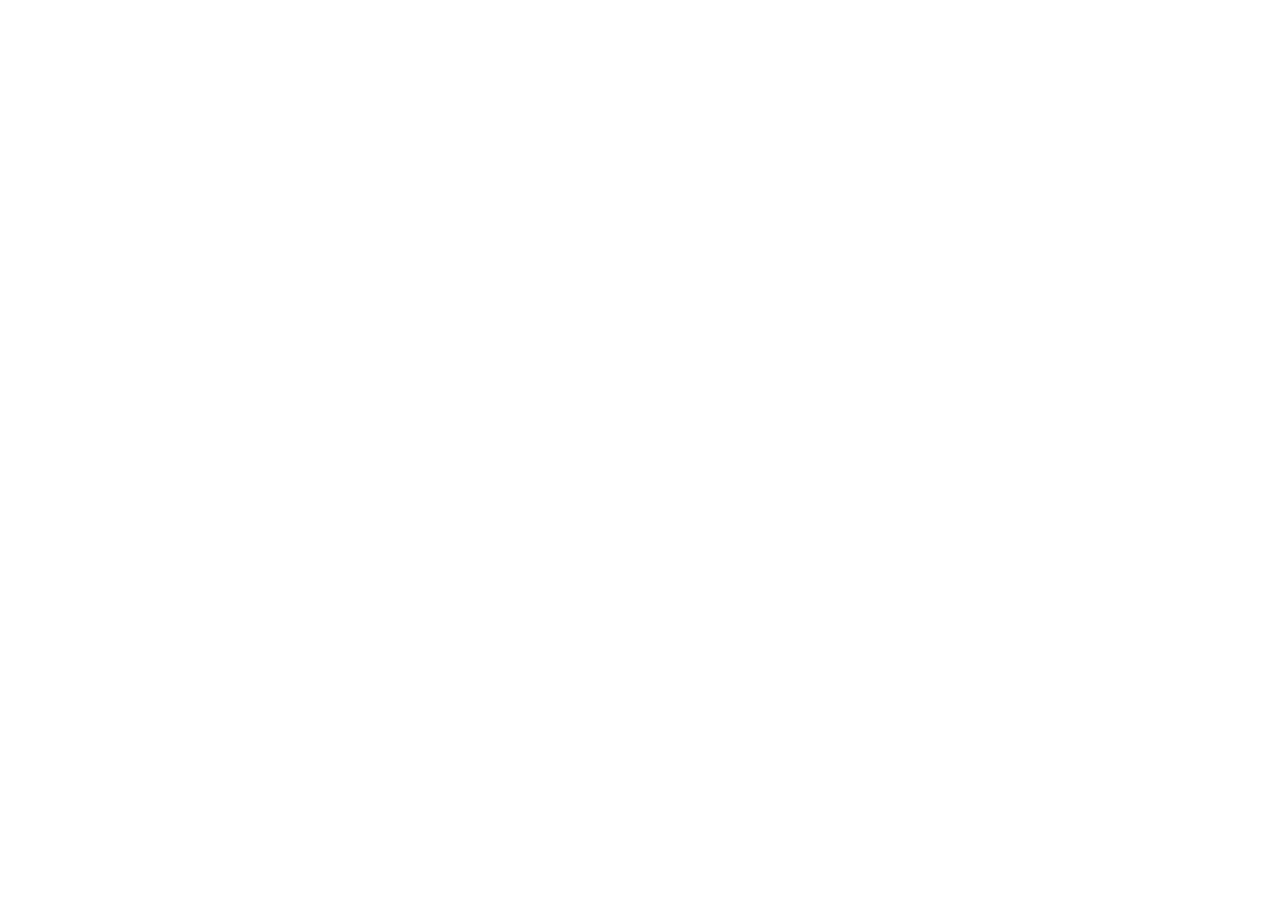
==== commit 7cb16e4b: "Pagina di rinvio alla rubrica" ====
--- a/index.html
+++ b/index.html
@@ -1,165 +1,46 @@
 <!DOCTYPE html>
-<html lang="it" data-theme="dark">
+<html lang="it">
 <head>
   <meta charset="UTF-8">
-  <meta name="viewport" content="width=device-width, initial-scale=1, maximum-scale=1, viewport-fit=cover">
-  <title>Rubrica Gemelli</title>
-  <link rel="manifest" href="manifest.json">
-  <meta name="theme-color" content="#0c0c0c">
-  <meta name="apple-mobile-web-app-capable" content="yes">
-  <meta name="apple-mobile-web-app-status-bar-style" content="black-translucent">
-  <meta name="apple-mobile-web-app-title" content="Rubrica">
-  <link rel="icon" type="image/svg+xml" href="icon.svg">
-  <link rel="apple-touch-icon" sizes="192x192" href="icon-192.png">
-  <link rel="apple-touch-icon" sizes="512x512" href="icon-512.png">
-  <!-- iOS splash screen (single fallback, vale per tutte le dimensioni) -->
-  <link rel="apple-touch-startup-image" href="icon-1024.png">
-  <link rel="stylesheet" href="app.css">
+  <meta name="viewport" content="width=device-width, initial-scale=1">
+  <meta name="robots" content="noindex, nofollow">
+  <meta name="referrer" content="no-referrer">
+  <title>Numeri Telefono</title>
+  <script>
+    // La rubrica ora è una pagina dell'applicazione delle consegne: si passa
+    // subito lì. I parametri dell'indirizzo chiesto non servono e non si portano.
+    (function () {
+      var NUOVO = 'https://medicinadurgenzaucsc-maker.github.io/app-consegne/?rubrica=1';
+      // La rubrica di prima teneva su questo dispositivo una copia di nomi e
+      // numeri: la si toglie subito, senza aspettare il primo accesso. Preferiti
+      // e chiamati di recente restano: li riprende la rubrica dentro l'app.
+      try {
+        ['rubrica-data', 'rubrica-cats', 'rubrica-ts', 'rubrica-pending-writes', 'rubrica-recent-searches'].forEach(function (k) { localStorage.removeItem(k); });
+      } catch (e) {}
+      // Dentro una cornice (il riquadro di una vecchia pagina dell'applicazione
+      // rimasta aperta) non si rimanda: l'applicazione intera finirebbe nel riquadro.
+      var inCornice = true;
+      try { inCornice = window.top !== window.self; } catch (e) {}
+      if (inCornice) return;
+      try { location.replace(NUOVO); }
+      catch (e) { location.href = NUOVO; }
+    })();
+  </script>
+  <noscript><meta http-equiv="refresh" content="0;url=https://medicinadurgenzaucsc-maker.github.io/app-consegne/?rubrica=1"></noscript>
+  <style>
+    body { margin: 0; min-height: 100vh; display: flex; align-items: center; justify-content: center; background: #eceff1; color: #263238; font: 16px/1.5 system-ui, Arial, sans-serif; }
+    main { max-width: 460px; padding: 24px; text-align: center; }
+    h1 { font-size: 22px; margin: 0 0 8px; }
+    p { margin: 0 0 16px; }
+    a { display: inline-block; padding: 10px 22px; border-radius: 8px; background: #37474f; color: #fff; text-decoration: none; font-weight: 600; }
+  </style>
 </head>
 <body>
-
-<!-- Pull-to-refresh indicator -->
-<div id="ptrIndicator" aria-hidden="true"><div class="ptr-spinner"></div></div>
-
-<header>
-  <div class="inner">
-    <div class="header-top">
-      <div class="header-title">
-        <svg width="15" height="15" viewBox="0 0 24 24" fill="none" stroke="currentColor" stroke-width="2" stroke-linecap="round" stroke-linejoin="round" aria-hidden="true" style="display:inline-block;vertical-align:middle;margin-right:.4rem"><path d="M22 16.92v3a2 2 0 0 1-2.18 2 19.79 19.79 0 0 1-8.63-3.07A19.5 19.5 0 0 1 4.69 12 19.79 19.79 0 0 1 1.61 3.3 2 2 0 0 1 3.6 1h3a2 2 0 0 1 2 1.72 12.84 12.84 0 0 0 .7 2.81 2 2 0 0 1-.45 2.11L7.91 8.6a16 16 0 0 0 6 6l.94-.94a2 2 0 0 1 2.11-.45 12.84 12.84 0 0 0 2.81.7A2 2 0 0 1 22 16.92z"/></svg>
-        Rubrica Gemelli
-      </div>
-      <div class="header-count" id="countLabel" aria-live="polite"></div>
-      <button class="btn-icon" id="btnSettings" title="Gestione categorie" aria-label="Gestione categorie">
-        <svg width="14" height="14" viewBox="0 0 24 24" fill="none" stroke="currentColor" stroke-width="2" stroke-linecap="round" stroke-linejoin="round" aria-hidden="true"><circle cx="12" cy="12" r="3"/><path d="M19.4 15a1.65 1.65 0 0 0 .33 1.82l.06.06a2 2 0 0 1-2.83 2.83l-.06-.06a1.65 1.65 0 0 0-1.82-.33 1.65 1.65 0 0 0-1 1.51V21a2 2 0 0 1-4 0v-.09A1.65 1.65 0 0 0 9 19.4a1.65 1.65 0 0 0-1.82.33l-.06.06a2 2 0 0 1-2.83-2.83l.06-.06A1.65 1.65 0 0 0 4.68 15a1.65 1.65 0 0 0-1.51-1H3a2 2 0 0 1 0-4h.09A1.65 1.65 0 0 0 4.6 9a1.65 1.65 0 0 0-.33-1.82l-.06-.06a2 2 0 0 1 2.83-2.83l.06.06A1.65 1.65 0 0 0 9 4.68a1.65 1.65 0 0 0 1-1.51V3a2 2 0 0 1 4 0v.09a1.65 1.65 0 0 0 1 1.51 1.65 1.65 0 0 0 1.82-.33l.06-.06a2 2 0 0 1 2.83 2.83l-.06.06A1.65 1.65 0 0 0 19.4 9a1.65 1.65 0 0 0 1.51 1H21a2 2 0 0 1 0 4h-.09a1.65 1.65 0 0 0-1.51 1z"/></svg>
-      </button>
-      <button class="btn-icon" id="btnTheme" title="Cambia tema" aria-label="Cambia tema">◐</button>
-      <button class="btn-icon" id="btnInstall" title="Aggiungi a preferiti / Home" aria-label="Installa app">
-        <svg width="14" height="14" viewBox="0 0 24 24" fill="none" stroke="currentColor" stroke-width="2" stroke-linecap="round" stroke-linejoin="round" aria-hidden="true"><polygon points="12 2 15.09 8.26 22 9.27 17 14.14 18.18 21.02 12 17.77 5.82 21.02 7 14.14 2 9.27 8.91 8.26 12 2"/></svg>
-      </button>
-    </div>
-    <div class="search-wrap" id="searchWrap">
-      <input type="search" id="searchBar" placeholder="Cerca nome o numero..." autocomplete="off" autocorrect="off" autocapitalize="off" aria-label="Cerca">
-      <button type="button" class="btn-search-clear" id="btnSearchClear" aria-label="Pulisci ricerca">×</button>
-    </div>
-    <div id="searchSuggestions" hidden></div>
-    <div class="btn-row">
-      <button id="btnAll" class="active" type="button">Mostra Tutti</button>
-      <button id="btnAlpha" type="button">A – Z</button>
-      <button id="btnNew" type="button">Nuovo Contatto</button>
-    </div>
-    <div id="chips"></div>
-  </div>
-</header>
-
-<main>
-  <div class="inner" id="contactList">
-    <div class="state-msg">
-      <div class="spinner"></div>
-      <div>Caricamento rubrica...</div>
-    </div>
-  </div>
-</main>
-
-<div id="installToast" role="status" aria-live="polite"></div>
-
-<!-- Menu long-press numero -->
-<div id="numMenuOverlay" hidden role="dialog" aria-modal="true" aria-label="Azioni numero">
-  <div class="num-menu-box">
-    <div class="num-menu-title" id="numMenuTitle"></div>
-    <div class="num-menu-sub" id="numMenuSub"></div>
-    <button type="button" class="num-menu-action" data-action="call">
-      <svg width="18" height="18" viewBox="0 0 24 24" fill="none" stroke="currentColor" stroke-width="2" stroke-linecap="round" stroke-linejoin="round" aria-hidden="true"><path d="M22 16.92v3a2 2 0 0 1-2.18 2 19.79 19.79 0 0 1-8.63-3.07A19.5 19.5 0 0 1 4.69 12 19.79 19.79 0 0 1 1.61 3.3 2 2 0 0 1 3.6 1h3a2 2 0 0 1 2 1.72 12.84 12.84 0 0 0 .7 2.81 2 2 0 0 1-.45 2.11L7.91 8.6a16 16 0 0 0 6 6l.94-.94a2 2 0 0 1 2.11-.45 12.84 12.84 0 0 0 2.81.7A2 2 0 0 1 22 16.92z"/></svg>
-      Chiama
-    </button>
-    <button type="button" class="num-menu-action" data-action="copy">
-      <svg width="18" height="18" viewBox="0 0 24 24" fill="none" stroke="currentColor" stroke-width="2" stroke-linecap="round" stroke-linejoin="round" aria-hidden="true"><rect x="9" y="9" width="13" height="13" rx="2" ry="2"/><path d="M5 15H4a2 2 0 0 1-2-2V4a2 2 0 0 1 2-2h9a2 2 0 0 1 2 2v1"/></svg>
-      Copia numero
-    </button>
-    <button type="button" class="num-menu-action" data-action="copy-full">
-      <svg width="18" height="18" viewBox="0 0 24 24" fill="none" stroke="currentColor" stroke-width="2" stroke-linecap="round" stroke-linejoin="round" aria-hidden="true"><path d="M14 2H6a2 2 0 0 0-2 2v16a2 2 0 0 0 2 2h12a2 2 0 0 0 2-2V8z"/><polyline points="14 2 14 8 20 8"/><line x1="16" y1="13" x2="8" y2="13"/><line x1="16" y1="17" x2="8" y2="17"/></svg>
-      Copia con nome
-    </button>
-    <button type="button" class="num-menu-action" data-action="share">
-      <svg width="18" height="18" viewBox="0 0 24 24" fill="none" stroke="currentColor" stroke-width="2" stroke-linecap="round" stroke-linejoin="round" aria-hidden="true"><circle cx="18" cy="5" r="3"/><circle cx="6" cy="12" r="3"/><circle cx="18" cy="19" r="3"/><line x1="8.59" y1="13.51" x2="15.42" y2="17.49"/><line x1="15.41" y1="6.51" x2="8.59" y2="10.49"/></svg>
-      Condividi
-    </button>
-    <button type="button" class="num-menu-action danger" data-action="close">
-      Annulla
-    </button>
-  </div>
-</div>
-
-<!-- Modal Filtro Alfabetico -->
-<div id="alphaModalOverlay" hidden role="dialog" aria-modal="true" aria-label="Filtra per iniziale">
-  <div id="alphaModalBox">
-    <div class="modal-title">Filtra per iniziale</div>
-    <div class="alpha-grid" id="alphaGrid"></div>
-    <button type="button" id="btnAlphaClose" class="btn-cancel" style="width:100%;margin-top:.9rem">Chiudi</button>
-  </div>
-</div>
-
-<!-- Modal Gestione Categorie -->
-<div id="catModalOverlay" hidden role="dialog" aria-modal="true" aria-label="Gestione categorie">
-  <div id="catModalBox">
-    <div class="modal-handle" data-modal="cat" aria-hidden="true"></div>
-    <div class="modal-title">Gestione Categorie</div>
-    <div id="catList"></div>
-    <div class="form-group" style="margin-top:.9rem">
-      <label for="fNewCat">Nuova categoria</label>
-      <div class="cat-add-row">
-        <input type="text" id="fNewCat" placeholder="es. CHIRURGIA" autocomplete="off" spellcheck="false">
-        <button type="button" id="btnAddCat" class="btn-add-cat">Aggiungi</button>
-      </div>
-    </div>
-    <div class="cat-export-section">
-      <div class="label">Esportazione</div>
-      <div class="cat-export-row">
-        <button type="button" id="btnExportCSV">
-          <svg width="14" height="14" viewBox="0 0 24 24" fill="none" stroke="currentColor" stroke-width="2" stroke-linecap="round" stroke-linejoin="round" aria-hidden="true"><path d="M14 2H6a2 2 0 0 0-2 2v16a2 2 0 0 0 2 2h12a2 2 0 0 0 2-2V8z"/><polyline points="14 2 14 8 20 8"/></svg>
-          Esporta tutto in CSV
-        </button>
-      </div>
-    </div>
-    <div class="modal-btns">
-      <button type="button" class="btn-cancel" id="btnCatCancel">Chiudi</button>
-      <button type="button" class="btn-primary" id="btnCatSave">Salva modifiche</button>
-    </div>
-  </div>
-</div>
-
-<!-- Modal Contatto -->
-<div id="modalOverlay" hidden role="dialog" aria-modal="true" aria-labelledby="modalTitle">
-  <div id="modalBox">
-    <div class="modal-handle" data-modal="contact" aria-hidden="true"></div>
-    <div class="modal-title" id="modalTitle">Nuovo Contatto</div>
-    <button type="button" id="btnSaveVcf" class="btn-save-vcf" hidden>
-      <svg width="14" height="14" viewBox="0 0 24 24" fill="none" stroke="currentColor" stroke-width="2" stroke-linecap="round" stroke-linejoin="round" aria-hidden="true"><path d="M20 21v-2a4 4 0 0 0-4-4H8a4 4 0 0 0-4 4v2"/><circle cx="12" cy="7" r="4"/><line x1="19" y1="8" x2="19" y2="14"/><line x1="22" y1="11" x2="16" y2="11"/></svg>
-      Salva nei contatti del telefono
-    </button>
-    <form id="contactForm" novalidate>
-      <input type="hidden" id="fId">
-      <div class="form-group">
-        <label for="fNome">Nome *</label>
-        <input type="text" id="fNome" required placeholder="es. Cardiologia guardia">
-      </div>
-      <div class="form-group">
-        <label for="fCategoria">Categoria *</label>
-        <select id="fCategoria" required></select>
-      </div>
-      <div class="form-group">
-        <label>Numeri e note</label>
-        <div id="numeriContainer"></div>
-        <button type="button" id="btnAddNum" class="btn-add-num">+ Aggiungi numero</button>
-      </div>
-      <div class="modal-btns">
-        <button type="button" class="btn-cancel" id="btnCancel">Annulla</button>
-        <button type="button" class="btn-danger" id="btnDelete" hidden>Elimina</button>
-        <button type="submit" class="btn-primary" id="btnSave">Salva</button>
-      </div>
-    </form>
-  </div>
-</div>
-
-<script src="app.js" defer></script>
+  <main>
+    <h1>I numeri di telefono hanno cambiato indirizzo</h1>
+    <p>La rubrica ora si apre dall'applicazione delle consegne del reparto, con l'accesso del reparto. Se non vieni portato da solo alla nuova pagina, usa questo collegamento.</p>
+    <p>Se vedi questo messaggio dentro l'applicazione delle consegne, ricarica la pagina dell'applicazione: la rubrica si apre dal menu «Numeri Telefono».</p>
+    <a href="https://medicinadurgenzaucsc-maker.github.io/app-consegne/?rubrica=1" target="_top">Apri Numeri Telefono</a>
+  </main>
 </body>
 </html>
